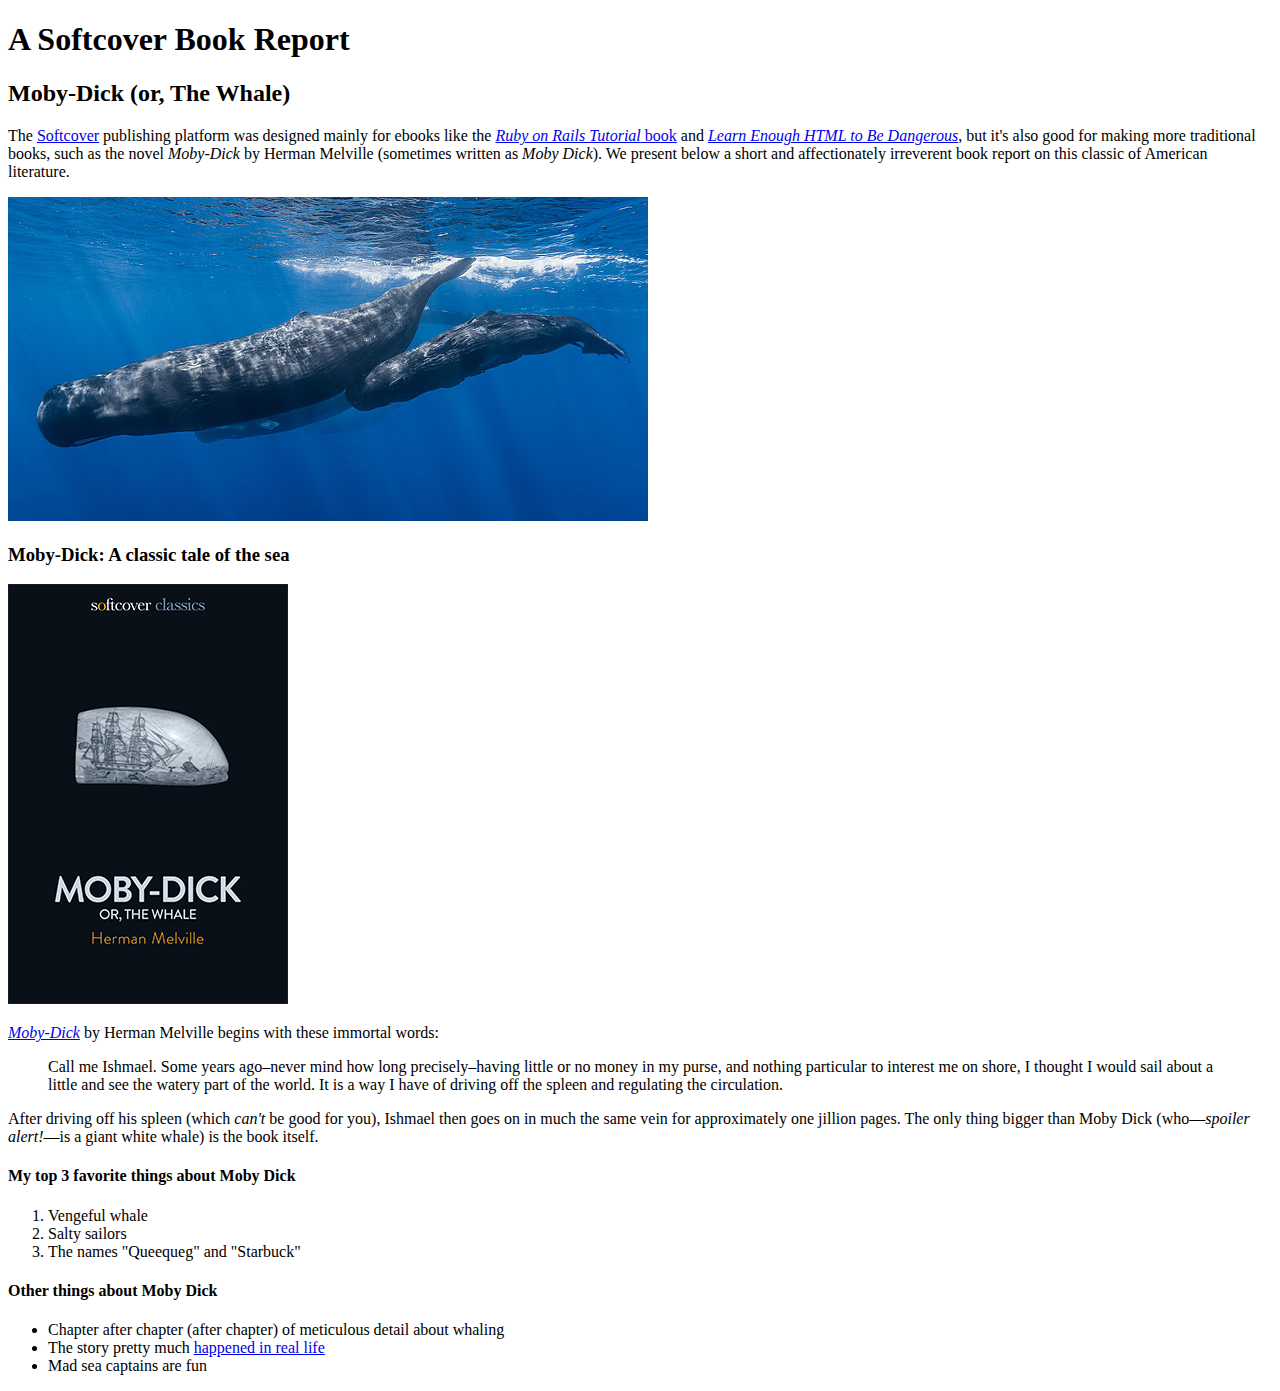
==== moby_dick.html @ 8cd4caf4 "Add moby_dick.html. Add local image files for moby dick book report page. Update index and tags." ====
<!DOCTYPE html>
<html lang="en">
  <head>
    <title>Moby Dick</title>
	<meta charset="utf-8">
  </head>
  
  <body>
  
    <!-- much here to be styled, will do so in last section -->
    <header>
      <h1>A Softcover Book Report</h1>
      <h2>Moby-Dick (or, The Whale)</h2>
    </header>

    <div>
      <p>
        The <a href="https://www.softcover.io/">Softcover</a> publishing platform
        was designed mainly for ebooks like the
        <a href="https://railstutorial.org/book"><em>Ruby on Rails Tutorial</em>
        book</a> and <a href="https://learnenough.com/html"><em>Learn Enough
        HTML to Be Dangerous</em></a>, but it's also good for making more
        traditional books, such as the novel <em>Moby-Dick</em> by Herman
        Melville (sometimes written as <em>Moby Dick</em>). We present below a
        short and affectionately irreverent book report on this classic of
        American literature.
      </p>
    </div>

    <a href="https://commons.wikimedia.org/wiki/File:Sperm_whale_pod.jpg">
      <img src="images/sperm_whales.jpg" alt="Sperm whales">
    </a>

    <div>

      <h3>Moby-Dick: A classic tale of the sea</h3>

      <a href="https://www.softcover.io/read/6070fb03/moby-dick"
         target="_blank" rel="noopener">
        <img src="images/moby_dick.png" alt="Moby Dick">
      </a>

      <p>
        <a href="https://www.softcover.io/read/6070fb03/moby-dick"
           target="_blank" rel="noopener">
          <em>Moby-Dick</em></a>
          by Herman Melville begins with these immortal words:
      </p>

      <blockquote>
        <p>
          <span>Call me Ishmael.</span> Some years ago–never mind how long
          precisely–having little or no money in my purse, and nothing
          particular to interest me on shore, I thought I would sail about a
          little and see the watery part of the world. It is a way I have of
          driving off the spleen and regulating the circulation.
        </p>
      </blockquote>

      <p>
        After driving off his spleen (which <em>can't</em> be good for you),
        Ishmael then goes on in much the same vein for approximately one
        jillion pages. The only thing bigger than Moby Dick (who—<em>spoiler
        alert!</em>—is a giant white whale) is the book itself.
      </p>
	  
	  <h4>My top 3 favorite things about Moby Dick</h4>

      <ol>
        <li>Vengeful whale</li>
        <li>Salty sailors</li>
        <li>The names "Queequeg" and "Starbuck"</li>
      </ol>

      <h4>Other things about Moby Dick</h4>

      <ul>
        <li>
          Chapter after chapter (after chapter) of meticulous detail about
          whaling
        </li>
        <li>
          The story pretty much
          <a href="https://en.wikipedia.org/wiki/Essex_(whaleship)"
             target="_blank" rel="noopener">happened in real life</a>
        </li>
        <li>Mad sea captains are fun</li>
      </ul>
	  
    </div>
  
  </body>
</html>
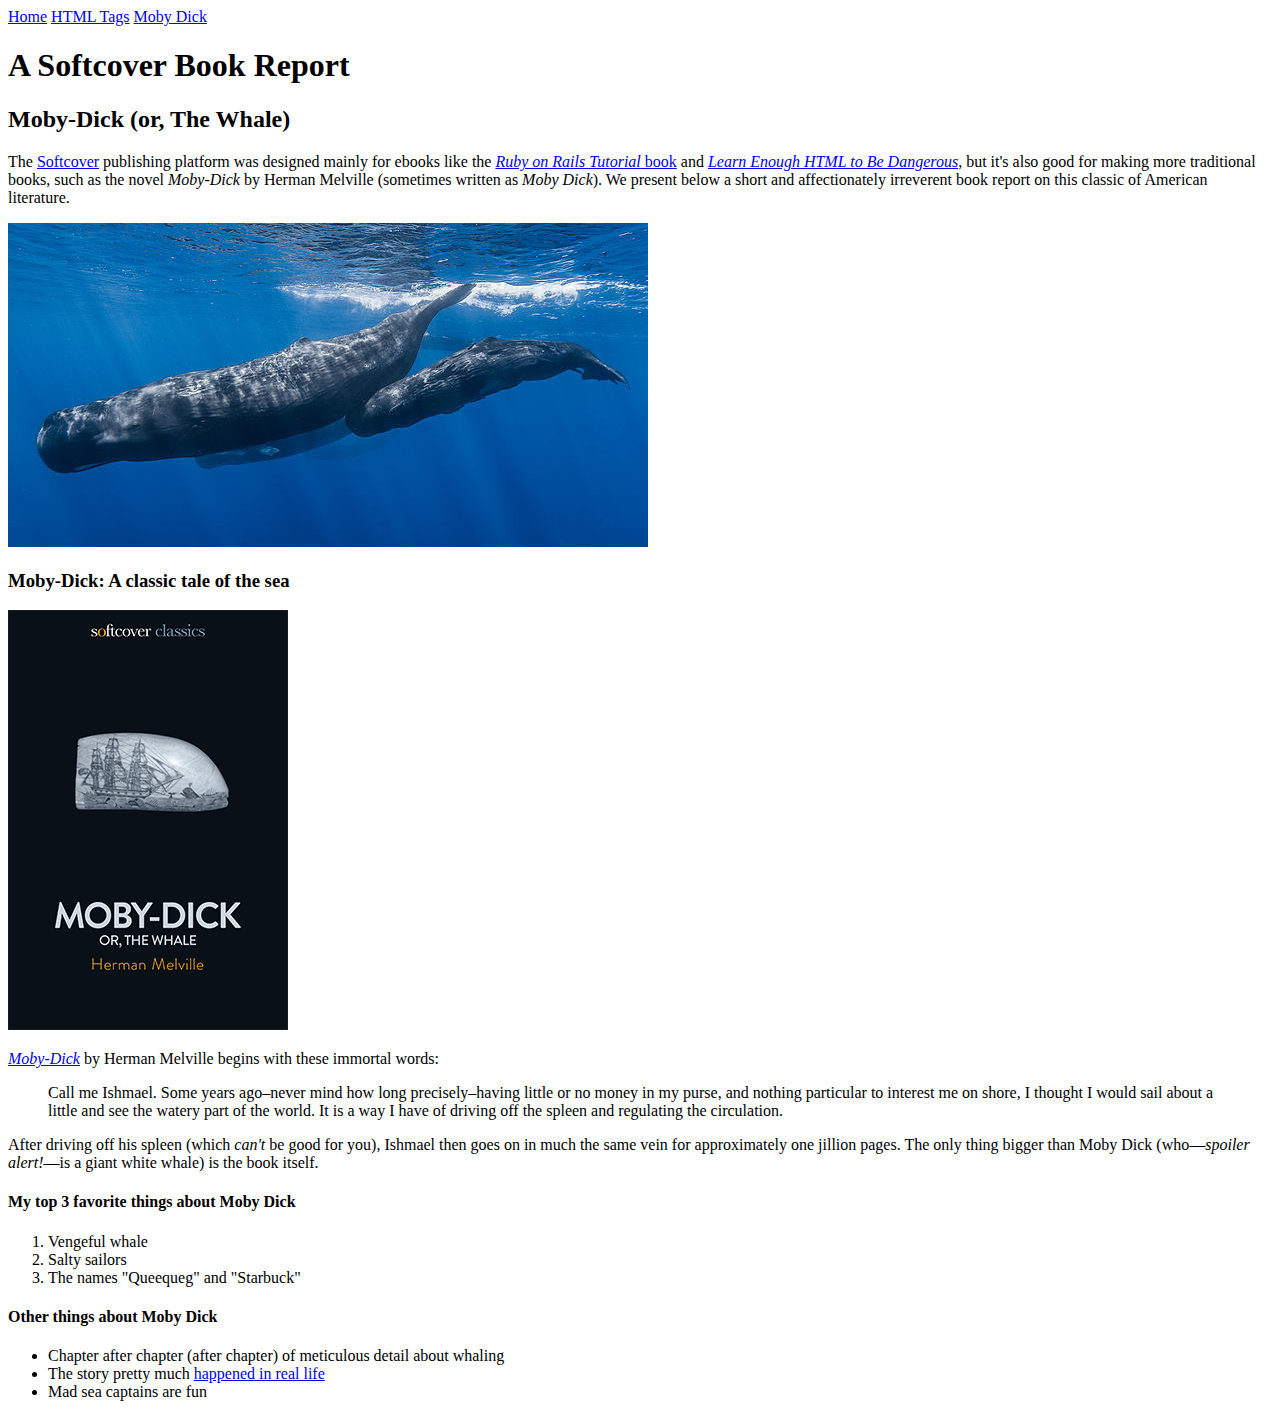
==== commit 082438bf: "Add menu. Update index, tags, moby dick." ====
--- a/moby_dick.html
+++ b/moby_dick.html
@@ -6,6 +6,12 @@
   </head>
   
   <body>
+  
+    <div>
+      <a href="index.html">Home</a>
+	  <a href="tags.html">HTML Tags</a>
+      <a href="moby_dick.html">Moby Dick</a>
+    </div>
   
     <!-- much here to be styled, will do so in last section -->
     <header>
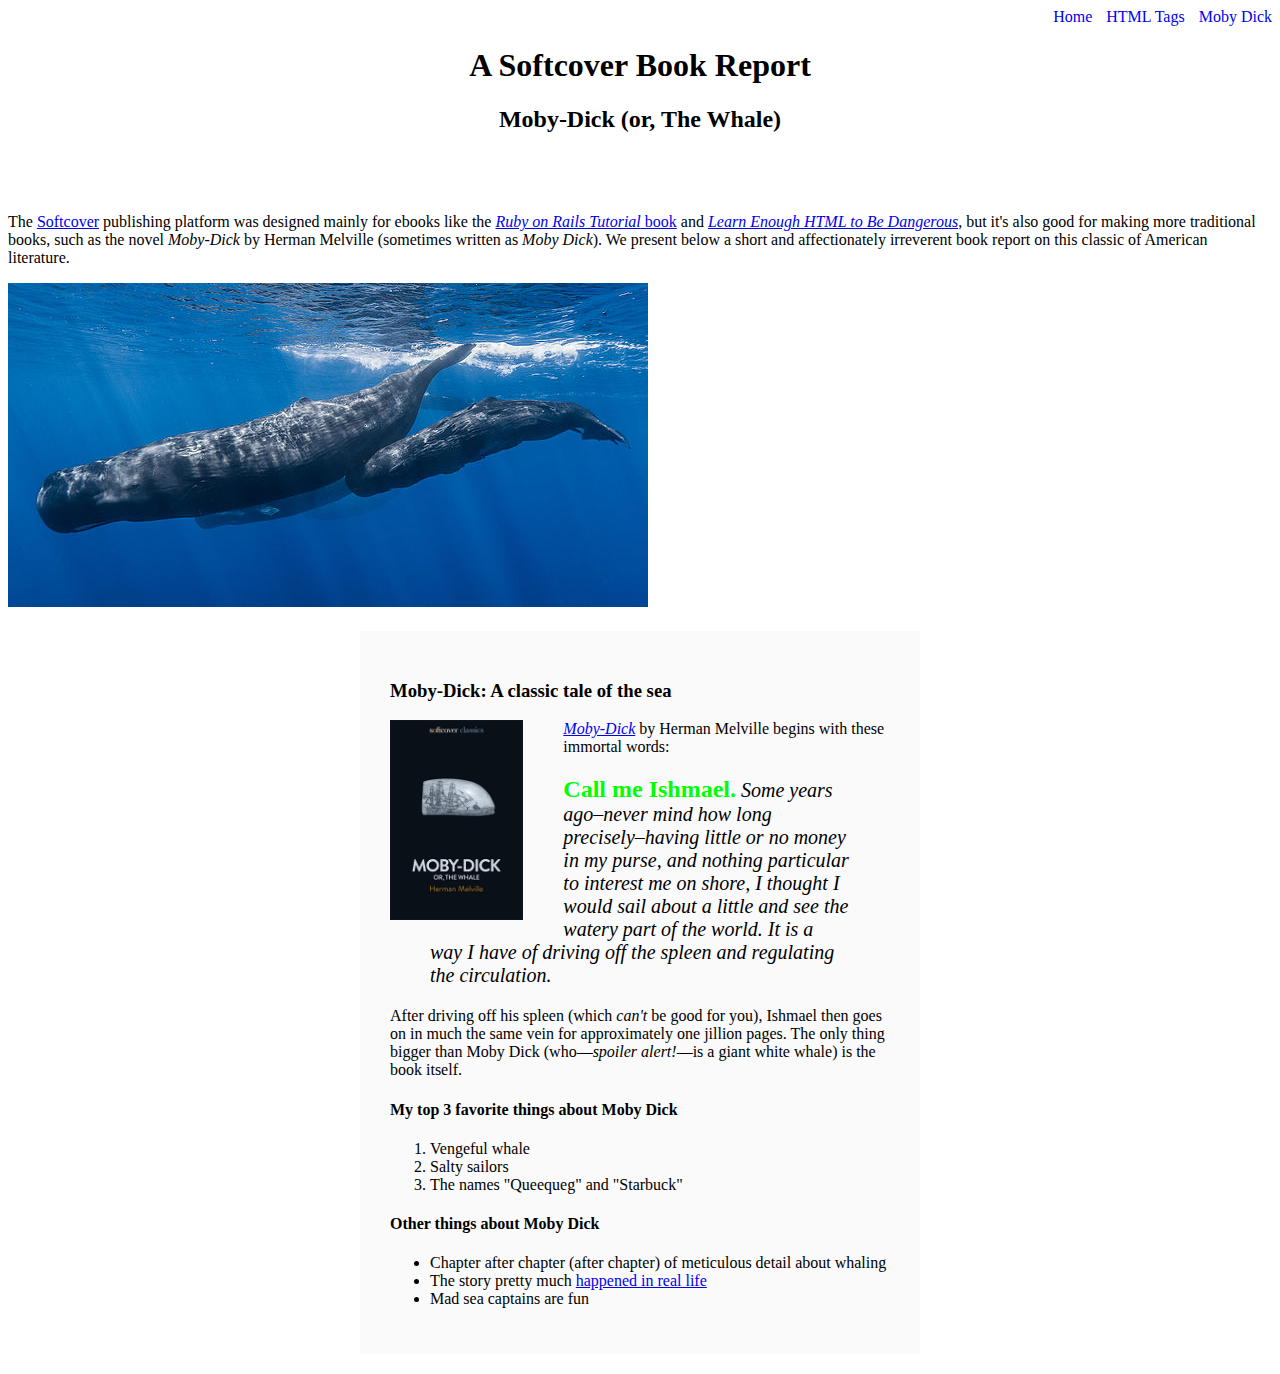
==== commit d880f6e2: "Add inline styling" ====
--- a/moby_dick.html
+++ b/moby_dick.html
@@ -7,14 +7,14 @@
   
   <body>
   
-    <div>
-      <a href="index.html">Home</a>
-	  <a href="tags.html">HTML Tags</a>
-      <a href="moby_dick.html">Moby Dick</a>
-    </div>
+    <div style="text-align: right;">
+	  <a href="index.html" style="text-decoration: none;">Home</a>
+	  <a href="tags.html" style="margin-left: 10px; text-decoration: none;">HTML Tags</a>
+      <a href="moby_dick.html" style="margin: 0 0 0 10px; text-decoration: none;">Moby Dick</a>
+	</div>
   
-    <!-- much here to be styled, will do so in last section -->
-    <header>
+    <!-- unnecessary comment -->
+    <header style="text-align: center; margin: 0 0 80px;">
       <h1>A Softcover Book Report</h1>
       <h2>Moby-Dick (or, The Whale)</h2>
     </header>
@@ -37,13 +37,13 @@
       <img src="images/sperm_whales.jpg" alt="Sperm whales">
     </a>
 
-    <div>
+    <div style="width: 500px; margin: 20px auto; padding: 30px; background-color: #fafafa;">
 
       <h3>Moby-Dick: A classic tale of the sea</h3>
 
       <a href="https://www.softcover.io/read/6070fb03/moby-dick"
          target="_blank" rel="noopener">
-        <img src="images/moby_dick.png" alt="Moby Dick">
+        <img src="images/moby_dick.png" alt="Moby Dick" height="200px" style="float: left; display: block; margin: 0 40px 0 0">
       </a>
 
       <p>
@@ -53,9 +53,9 @@
           by Herman Melville begins with these immortal words:
       </p>
 
-      <blockquote>
+      <blockquote style="font-style: italic; font-size: 20px;">
         <p>
-          <span>Call me Ishmael.</span> Some years ago–never mind how long
+          <span style="font-style: normal; font-size: 24px; font-weight: bold; color: #00ff00;">Call me Ishmael.</span> Some years ago–never mind how long
           precisely–having little or no money in my purse, and nothing
           particular to interest me on shore, I thought I would sail about a
           little and see the watery part of the world. It is a way I have of
